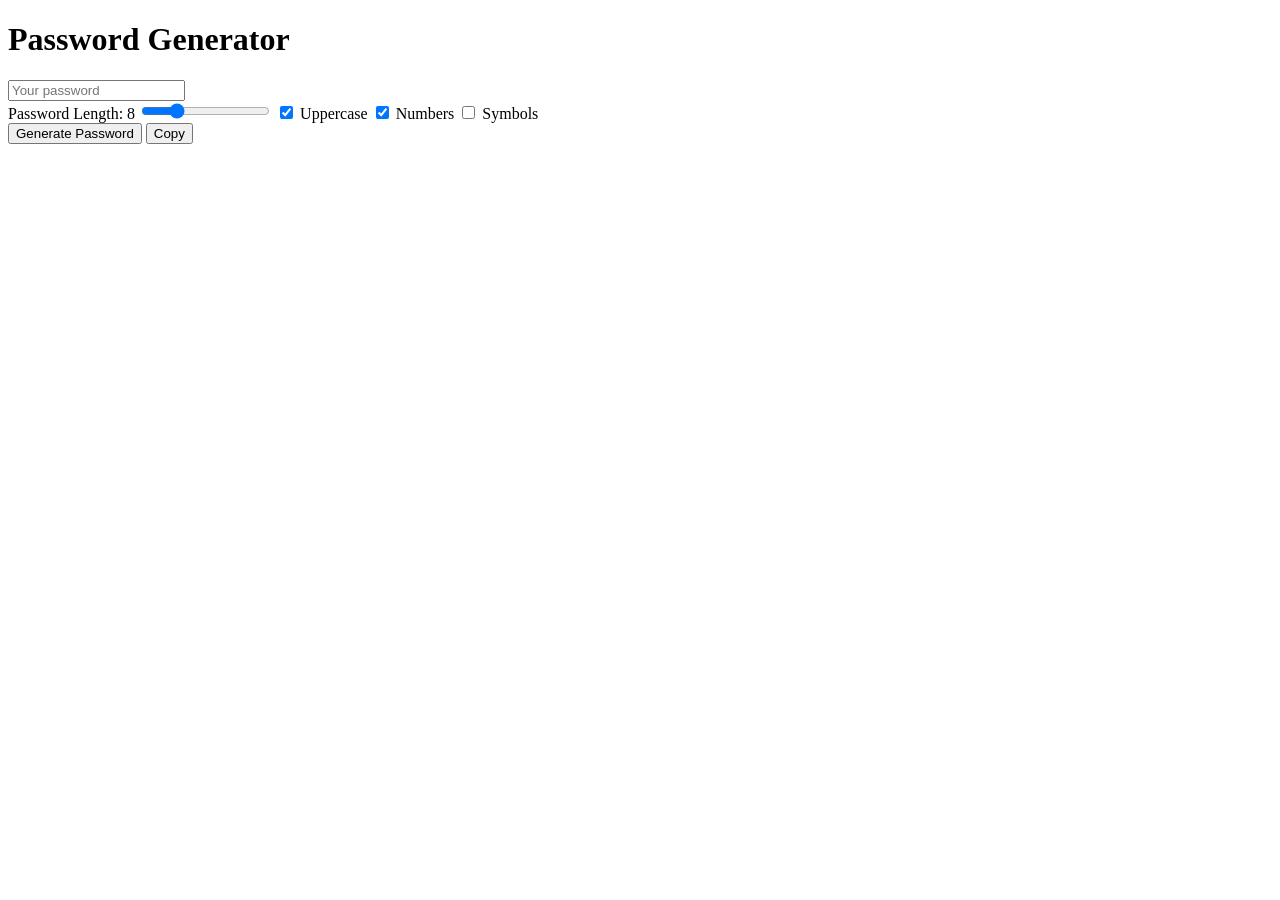
==== Assessment2/index.html @ 70b0a4f9 "Create index.html" ====
<!DOCTYPE html>
<html lang="en">
<head>
  <meta charset="UTF-8">
  <title>Password Generator</title>
  <link rel="stylesheet" href="style(Assessment2).css">
</head>
<body>

<div class="container">
  <h1>Password Generator</h1>

  <input type="text" id="password" placeholder="Your password" readonly>

  <div class="options">
    <label>Password Length: <span id="lenVal">8</span></label>
    <input type="range" id="length" min="4" max="20" value="8">
    
    <label><input type="checkbox" id="uppercase" checked> Uppercase</label>
    <label><input type="checkbox" id="numbers" checked> Numbers</label>
    <label><input type="checkbox" id="symbols"> Symbols</label>
  </div>

  <button onclick="generatePassword()">Generate Password</button>
  <button onclick="copyPassword()">Copy</button>

</div>

<script src="script(Assessment2).js"></script>
</body>
</html>
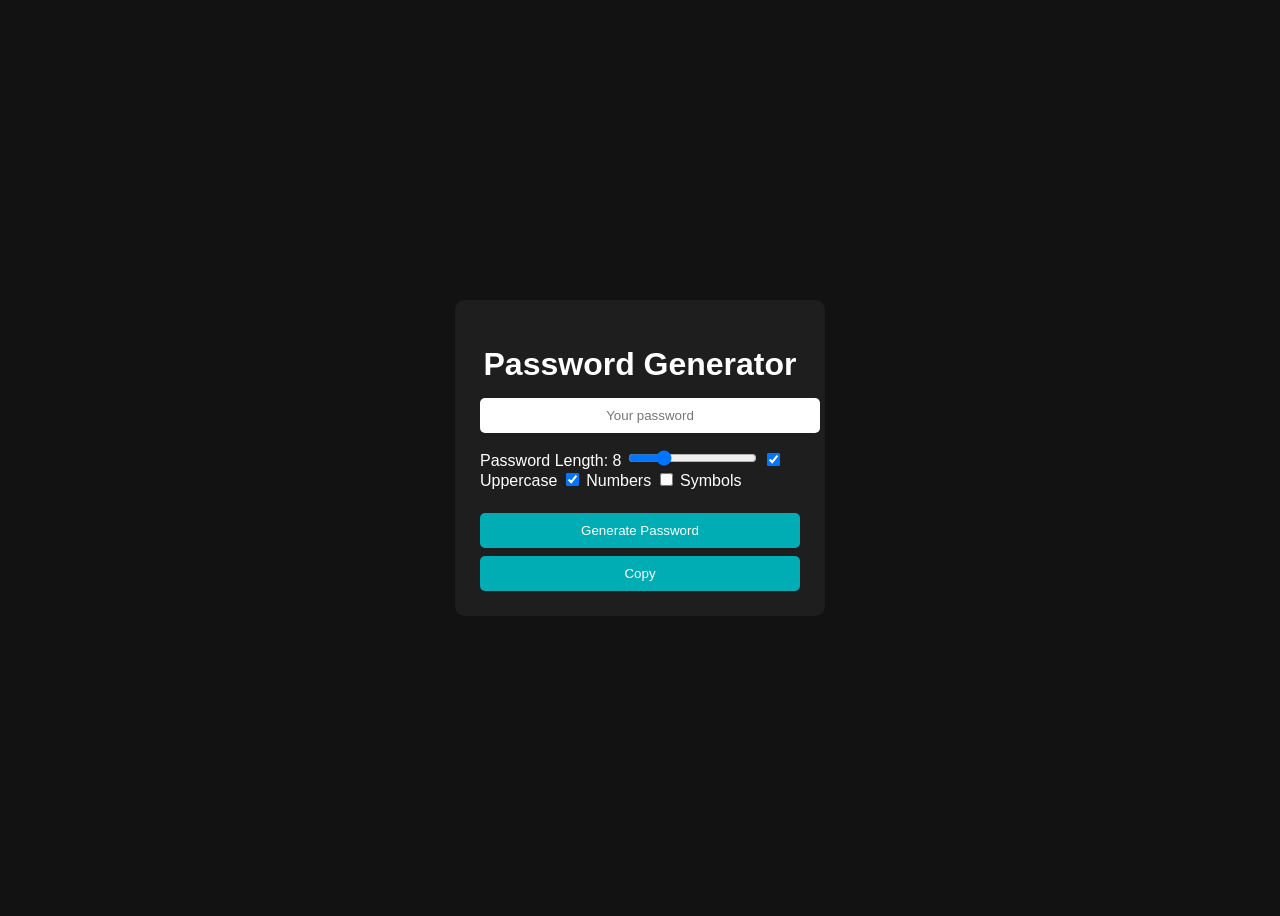
==== commit b2cf4868: "Update index.html" ====
--- a/Assessment2/index.html
+++ b/Assessment2/index.html
@@ -3,7 +3,7 @@
 <head>
   <meta charset="UTF-8">
   <title>Password Generator</title>
-  <link rel="stylesheet" href="style(Assessment2).css">
+  <link rel="stylesheet" href="style.css">
 </head>
 <body>
 
@@ -26,6 +26,6 @@
 
 </div>
 
-<script src="script(Assessment2).js"></script>
+<script src="script.js"></script>
 </body>
 </html>
--- a/Assessment2/style.css
+++ b/Assessment2/style.css
@@ -0,0 +1,50 @@
+body {
+  font-family: Arial;
+  background: #121212;
+  color: white;
+  display: flex;
+  justify-content: center;
+  align-items: center;
+  height: 100vh;
+}
+
+.container {
+  background: #1e1e1e;
+  padding: 25px;
+  border-radius: 10px;
+  width: 320px;
+  text-align: center;
+}
+
+h1 {
+  margin-bottom: 15px;
+}
+
+input[type="text"] {
+  width: 100%;
+  padding: 10px;
+  margin-bottom: 15px;
+  border: none;
+  border-radius: 5px;
+  text-align: center;
+}
+
+.options {
+  text-align: left;
+  margin-bottom: 15px;
+}
+
+button {
+  width: 100%;
+  padding: 10px;
+  margin-top: 8px;
+  border: none;
+  border-radius: 5px;
+  background: #00adb5;
+  color: white;
+  cursor: pointer;
+}
+
+button:hover {
+  background: #007b80;
+}
